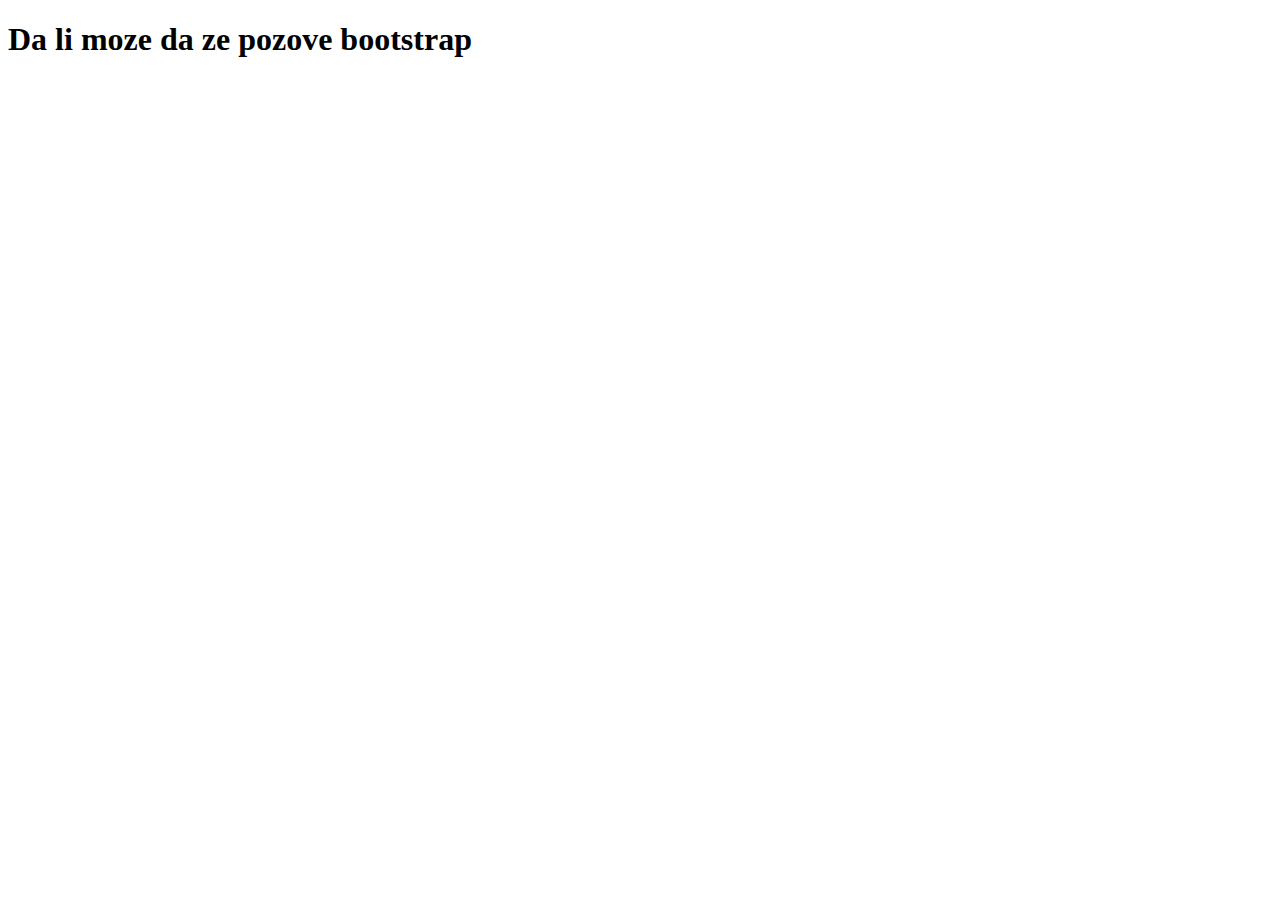
==== contact-forma.html @ ca73c5e7 "Dodao contact form" ====
<!DOCTYPE html>
<html lang="en">
<head>
    <meta charset="UTF-8">
    <meta name="viewport" content="width=device-width, initial-scale=1.0">
    <title>Document</title>
</head>
<body>
    <h1>Da li moze da ze pozove bootstrap</h1>
</body>
</html>
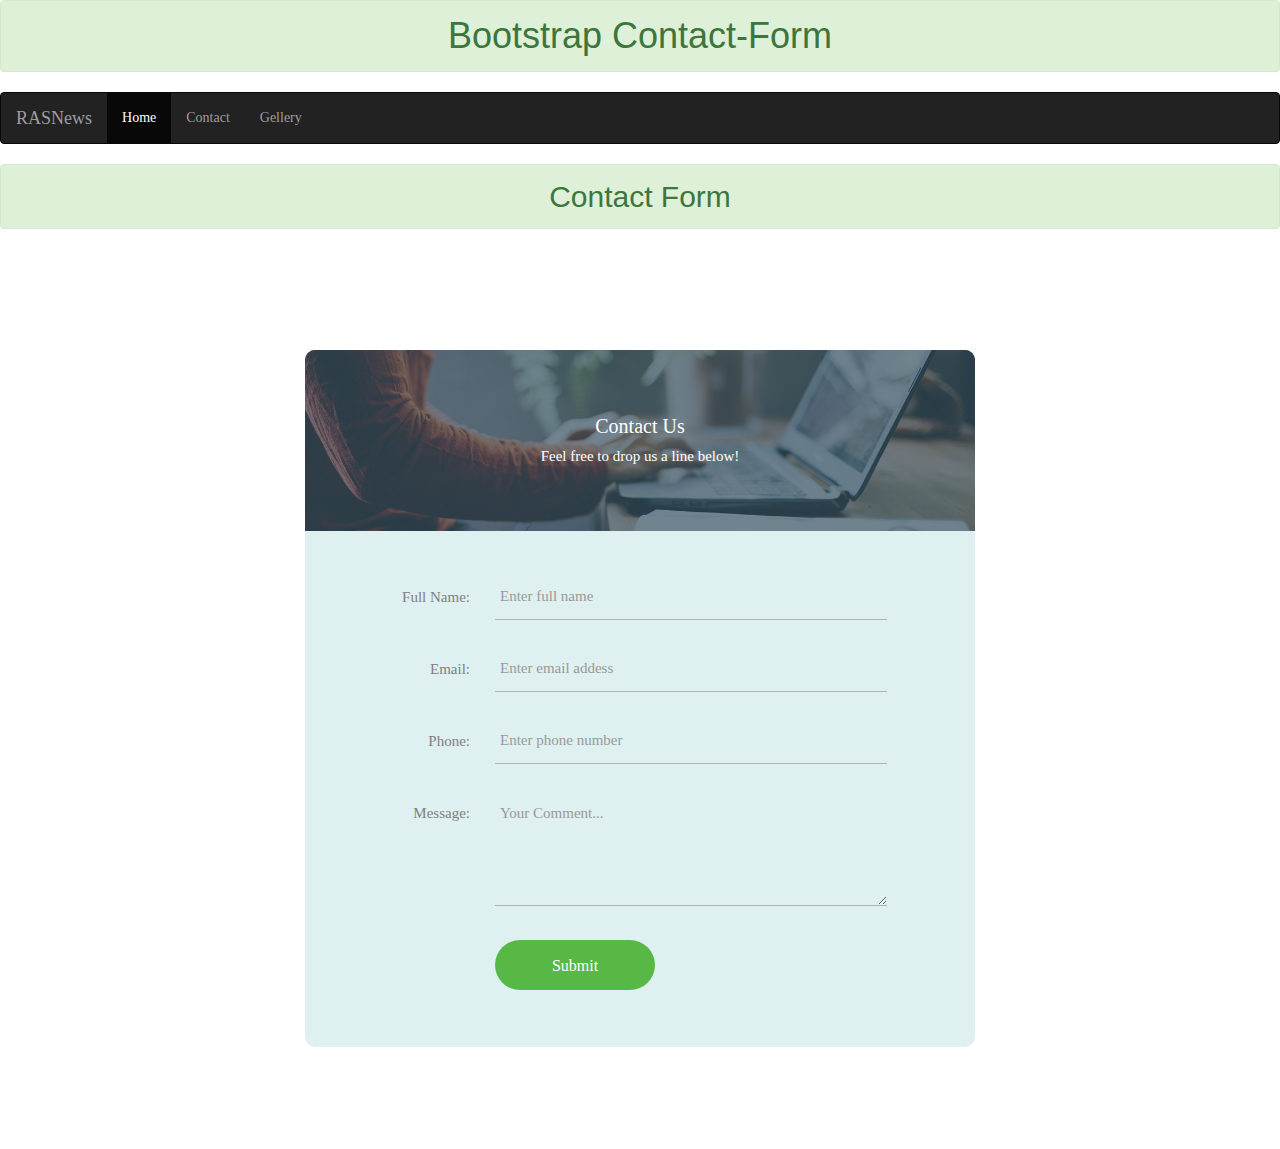
==== commit 6fc1b096: "Ovo je dodavanje css i forme" ====
--- a/contact-forma.html
+++ b/contact-forma.html
@@ -3,9 +3,86 @@
 <head>
     <meta charset="UTF-8">
     <meta name="viewport" content="width=device-width, initial-scale=1.0">
+    <link rel="stylesheet" href="https://maxcdn.bootstrapcdn.com/bootstrap/3.4.1/css/bootstrap.min.css"> 
+    <script src="https://ajax.googleapis.com/ajax/libs/jquery/3.5.1/jquery.min.js"></script>
+    <script src="https://maxcdn.bootstrapcdn.com/bootstrap/3.4.1/js/bootstrap.min.js"></script>
+    <link rel="stylesheet" type="text/css" href="css/main.css">
+
     <title>Document</title>
 </head>
-<body>
-    <h1>Da li moze da ze pozove bootstrap</h1>
+<body> 
+    <div class="alert alert-success" style="text-align: center;"><h1>Bootstrap Contact-Form</h1></div>
+
+    <nav class="navbar navbar-inverse">
+        <div class="container-fluid">
+          <div class="navbar-header">
+            <a class="navbar-brand" href="#">RASNews</a>
+          </div>
+          <ul class="nav navbar-nav">
+            <li class="active"><a href="index.html">Home</a></li>
+            <li><a href="contact-forma.html">Contact</a></li>
+            <li><a href="gallery.html">Gellery</a></li>
+            
+          </ul>
+        </div>
+      </nav>
+
+      <div class="alert alert-success" style="text-align: center;"><h2>Contact Form</h2></div>
+
+      <div class="container-contact100">
+        <!-- <div class="contact100-map" id="google_map" data-map-x="40.722047" data-map-y="-73.986422" data-pin="images/icons/map-marker.png" data-scrollwhell="0" data-draggable="1"></div> -->
+    
+        <div class="wrap-contact100">
+          <div class="contact100-form-title" style="background-image: url(images/bg-01.jpg);">
+            <span class="contact100-form-title-1">
+              Contact Us
+            </span>
+    
+            <span class="contact100-form-title-2">
+              Feel free to drop us a line below!
+            </span>
+          </div>
+    
+          <form class="contact100-form validate-form">
+            <div class="wrap-input100 validate-input" data-validate="Name is required">
+              <span class="label-input100">Full Name:</span>
+              <input class="input100" type="text" name="name" placeholder="Enter full name">
+              <span class="focus-input100"></span>
+            </div>
+    
+            <div class="wrap-input100 validate-input" data-validate = "Valid email is required: ex@abc.xyz">
+              <span class="label-input100">Email:</span>
+              <input class="input100" type="text" name="email" placeholder="Enter email addess">
+              <span class="focus-input100"></span>
+            </div>
+    
+            <div class="wrap-input100 validate-input" data-validate="Phone is required">
+              <span class="label-input100">Phone:</span>
+              <input class="input100" type="text" name="phone" placeholder="Enter phone number">
+              <span class="focus-input100"></span>
+            </div>
+    
+            <div class="wrap-input100 validate-input" data-validate = "Message is required">
+              <span class="label-input100">Message:</span>
+              <textarea class="input100" name="message" placeholder="Your Comment..."></textarea>
+              <span class="focus-input100"></span>
+            </div>
+    
+            <div class="container-contact100-form-btn">
+              <button class="contact100-form-btn">
+                <span>
+                  Submit
+                  <i class="fa fa-long-arrow-right m-l-7" aria-hidden="true"></i>
+                </span>
+              </button>
+            </div>
+          </form>
+        </div>
+      </div>
+
+
+
+
+
 </body>
 </html>--- a/css/main.css
+++ b/css/main.css
@@ -0,0 +1,489 @@
+
+
+
+
+/*//////////////////////////////////////////////////////////////////
+[ FONT ]*/
+
+@font-face {
+  font-family: Poppins-Regular;
+  src: url('../fonts/poppins/Poppins-Regular.ttf'); 
+}
+
+@font-face {
+  font-family: Poppins-Medium;
+  src: url('../fonts/poppins/Poppins-Medium.ttf'); 
+}
+
+@font-face {
+  font-family: Poppins-Bold;
+  src: url('../fonts/poppins/Poppins-Bold.ttf'); 
+}
+
+@font-face {
+  font-family: Poppins-SemiBold;
+  src: url('../fonts/poppins/Poppins-SemiBold.ttf'); 
+}
+
+/*//////////////////////////////////////////////////////////////////
+[ RESTYLE TAG ]*/
+
+* {
+	margin: 0px; 
+	padding: 0px; 
+	box-sizing: border-box;
+}
+
+body, html {
+	height: 100%;
+	font-family: Poppins-Regular, sans-serif;
+}
+
+/*---------------------------------------------*/
+a {
+	font-family: Poppins-Regular;
+	font-size: 14px;
+	line-height: 1.7;
+	color: #666666;
+	margin: 0px;
+	transition: all 0.4s;
+	-webkit-transition: all 0.4s;
+  -o-transition: all 0.4s;
+  -moz-transition: all 0.4s;
+}
+
+a:focus {
+	outline: none !important;
+}
+
+a:hover {
+	text-decoration: none;
+}
+
+/*---------------------------------------------*/
+h1,h2,h3,h4,h5,h6 {
+	margin: 0px;
+}
+
+p {
+	font-family: Poppins-Regular;
+	font-size: 14px;
+	line-height: 1.7;
+	color: #666666;
+	margin: 0px;
+}
+
+ul, li {
+	margin: 0px;
+	list-style-type: none;
+}
+
+
+/*---------------------------------------------*/
+input {
+	outline: none;
+	border: none;
+}
+
+input[type="number"] {
+    -moz-appearance: textfield;
+    appearance: none;
+    -webkit-appearance: none;
+}
+
+input[type="number"]::-webkit-outer-spin-button,
+input[type="number"]::-webkit-inner-spin-button {
+    -webkit-appearance: none;
+}
+
+textarea {
+  outline: none;
+  border: none;
+}
+
+textarea:focus, input:focus {
+  border-color: transparent !important;
+}
+
+input:focus::-webkit-input-placeholder { color:transparent; }
+input:focus:-moz-placeholder { color:transparent; }
+input:focus::-moz-placeholder { color:transparent; }
+input:focus:-ms-input-placeholder { color:transparent; }
+
+textarea:focus::-webkit-input-placeholder { color:transparent; }
+textarea:focus:-moz-placeholder { color:transparent; }
+textarea:focus::-moz-placeholder { color:transparent; }
+textarea:focus:-ms-input-placeholder { color:transparent; }
+
+input::-webkit-input-placeholder {color: #999999;}
+input:-moz-placeholder {color: #999999;}
+input::-moz-placeholder {color: #999999;}
+input:-ms-input-placeholder {color: #999999;}
+
+textarea::-webkit-input-placeholder {color: #999999;}
+textarea:-moz-placeholder {color: #999999;}
+textarea::-moz-placeholder {color: #999999;}
+textarea:-ms-input-placeholder {color: #999999;}
+
+/*---------------------------------------------*/
+button {
+	outline: none !important;
+	border: none;
+	background: transparent;
+}
+
+button:hover {
+	cursor: pointer;
+}
+
+iframe {
+	border: none !important;
+}
+
+
+
+
+/*//////////////////////////////////////////////////////////////////
+[ Contact ]*/
+
+.container-contact100 {
+  width: 100%;  
+  min-height: 100vh;
+  display: -webkit-box;
+  display: -webkit-flex;
+  display: -moz-box;
+  display: -ms-flexbox;
+  display: flex;
+  flex-wrap: wrap;
+  justify-content: center;
+  align-items: center;
+  padding: 15px;
+  background: transparent;
+  position: relative;
+  z-index: 1;
+}
+
+.contact100-map {
+  position: absolute;
+  z-index: -2;
+  width: 100%;
+  height: 100%;
+  top: 0;
+  left: 0;
+}
+
+.wrap-contact100 {
+  width: 670px;
+  background: rgb(222, 240, 240);
+  border-radius: 10px;
+  overflow: hidden;
+  position: relative;
+}
+
+/*==================================================================
+[ Title form ]*/
+.contact100-form-title {
+  width: 100%;
+  position: relative;
+  z-index: 1;
+  display: -webkit-box;
+  display: -webkit-flex;
+  display: -moz-box;
+  display: -ms-flexbox;
+  display: flex;
+  flex-wrap: wrap;
+  flex-direction: column;
+  align-items: center;
+
+  background-repeat: no-repeat;
+  background-size: cover;
+  background-position: center;
+
+  padding: 64px 15px 64px 15px;
+}
+
+.contact100-form-title-1 {
+  font-family: Poppins-Bold;
+  font-size: 20px;
+  color: #fff;
+  line-height: 1.2;
+  text-align: center;
+  padding-bottom: 7px;
+}
+
+.contact100-form-title-2 {
+  font-family: Poppins-Regular;
+  font-size: 15px;
+  color: #fff;
+  line-height: 1.5;
+  text-align: center;
+}
+
+
+.contact100-form-title::before {
+  content: "";
+  display: block;
+  position: absolute;
+  z-index: -1;
+  width: 100%;
+  height: 100%;
+  top: 0;
+  left: 0;
+  background-color: rgba(54,84,99,0.7);
+}
+
+
+/*==================================================================
+[ Form ]*/
+
+.contact100-form {
+  width: 100%;
+  display: -webkit-box;
+  display: -webkit-flex;
+  display: -moz-box;
+  display: -ms-flexbox;
+  display: flex;
+  flex-wrap: wrap;
+  justify-content: space-between;
+  padding: 43px 88px 57px 190px;
+}
+
+
+/*------------------------------------------------------------------
+[ Input ]*/
+
+.wrap-input100 {
+  width: 100%;
+  position: relative;
+  border-bottom: 1px solid #b2b2b2;
+  margin-bottom: 26px;
+}
+
+.label-input100 {
+  font-family: Poppins-Regular;
+  font-size: 15px;
+  color: #808080;
+  line-height: 1.2;
+  text-align: right;
+
+  position: absolute;
+  top: 14px;
+  left: -105px;
+  width: 80px;
+
+}
+
+/*---------------------------------------------*/
+.input100 {
+  font-family: Poppins-Regular;
+  font-size: 15px;
+  color: #555555;
+  line-height: 1.2;
+
+  display: block;
+  width: 100%;
+  background: transparent;
+  padding: 0 5px;
+}
+
+.focus-input100 {
+  position: absolute;
+  display: block;
+  width: 100%;
+  height: 100%;
+  top: 0;
+  left: 0;
+  pointer-events: none;
+}
+
+.focus-input100::before {
+  content: "";
+  display: block;
+  position: absolute;
+  bottom: -1px;
+  left: 0;
+  width: 0;
+  height: 1px;
+
+  -webkit-transition: all 0.6s;
+  -o-transition: all 0.6s;
+  -moz-transition: all 0.6s;
+  transition: all 0.6s;
+
+  background: #68a55e;
+}
+
+
+/*---------------------------------------------*/
+input.input100 {
+  height: 45px;
+}
+
+
+textarea.input100 {
+  min-height: 115px;
+  padding-top: 14px;
+  padding-bottom: 13px;
+}
+
+
+.input100:focus + .focus-input100::before {
+  width: 100%;
+}
+
+.has-val.input100 + .focus-input100::before {
+  width: 100%;
+}
+
+
+/*------------------------------------------------------------------
+[ Button ]*/
+.container-contact100-form-btn {
+  width: 100%;
+  display: -webkit-box;
+  display: -webkit-flex;
+  display: -moz-box;
+  display: -ms-flexbox;
+  display: flex;
+  flex-wrap: wrap;
+  padding-top: 8px;
+}
+
+.contact100-form-btn {
+  display: -webkit-box;
+  display: -webkit-flex;
+  display: -moz-box;
+  display: -ms-flexbox;
+  display: flex;
+  justify-content: center;
+  align-items: center;
+  padding: 0 20px;
+  min-width: 160px;
+  height: 50px;
+  background-color: #57b846;
+  border-radius: 25px;
+
+  font-family: Poppins-Regular;
+  font-size: 16px;
+  color: #fff;
+  line-height: 1.2;
+
+  -webkit-transition: all 0.4s;
+  -o-transition: all 0.4s;
+  -moz-transition: all 0.4s;
+  transition: all 0.4s;
+}
+
+.contact100-form-btn i {
+  -webkit-transition: all 0.4s;
+  -o-transition: all 0.4s;
+  -moz-transition: all 0.4s;
+  transition: all 0.4s;
+}
+
+.contact100-form-btn:hover {
+  background-color: #333333;
+}
+
+.contact100-form-btn:hover i {
+  -webkit-transform: translateX(10px);
+  -moz-transform: translateX(10px);
+  -ms-transform: translateX(10px);
+  -o-transform: translateX(10px);
+  transform: translateX(10px);
+}
+
+
+/*------------------------------------------------------------------
+[ Responsive ]*/
+
+@media (max-width: 576px) {
+  .contact100-form {
+    padding: 43px 15px 57px 117px;
+  }
+}
+
+@media (max-width: 480px) {
+  .contact100-form {
+    padding: 43px 15px 57px 15px;
+  }
+
+  .label-input100 {
+    text-align: left;
+    position: unset;
+    top: unset;
+    left: unset;
+    width: 100%;
+    padding: 0 5px;
+  }
+}
+
+
+/*------------------------------------------------------------------
+[ Alert validate ]*/
+
+.validate-input {
+  position: relative;
+}
+
+.alert-validate::before {
+  content: attr(data-validate);
+  position: absolute;
+  max-width: 70%;
+  background-color: #fff;
+  border: 1px solid #c80000;
+  border-radius: 2px;
+  padding: 4px 25px 4px 10px;
+  top: 50%;
+  -webkit-transform: translateY(-50%);
+  -moz-transform: translateY(-50%);
+  -ms-transform: translateY(-50%);
+  -o-transform: translateY(-50%);
+  transform: translateY(-50%);
+  right: 2px;
+  pointer-events: none;
+
+  font-family: Poppins-Medium;
+  color: #c80000;
+  font-size: 13px;
+  line-height: 1.4;
+  text-align: left;
+
+  visibility: hidden;
+  opacity: 0;
+
+  -webkit-transition: opacity 0.4s;
+  -o-transition: opacity 0.4s;
+  -moz-transition: opacity 0.4s;
+  transition: opacity 0.4s;
+}
+
+.alert-validate::after {
+  content: "\f06a";
+  font-family: FontAwesome;
+  display: block;
+  position: absolute;
+  color: #c80000;
+  font-size: 15px;
+  top: 50%;
+  -webkit-transform: translateY(-50%);
+  -moz-transform: translateY(-50%);
+  -ms-transform: translateY(-50%);
+  -o-transform: translateY(-50%);
+  transform: translateY(-50%);
+  right: 8px;
+}
+
+.alert-validate:hover:before {
+  visibility: visible;
+  opacity: 1;
+}
+
+@media (max-width: 992px) {
+  .alert-validate::before {
+    visibility: visible;
+    opacity: 1;
+  }
+}
+
+
